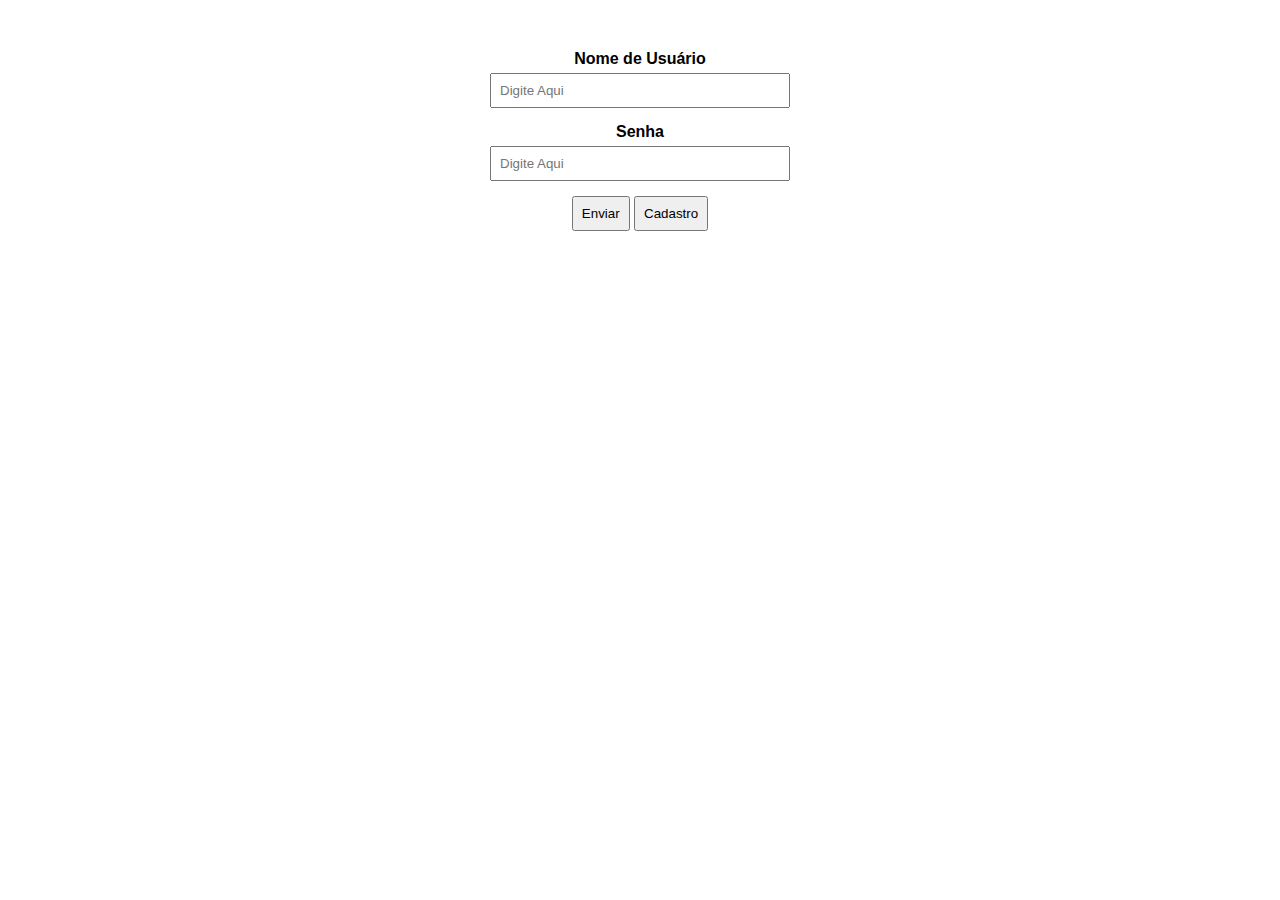
==== login.html @ b61e477c "tela de login" ====
<!DOCTYPE html>
<html lang="pt-br">
<head>
    <meta charset="UTF-8">
    <meta name="viewport" content="width=device-width, initial-scale=1.0">
    <link rel="stylesheet" href="login-css.css">
    <title>Tela de login</title>
</head>
<body>
    <!--Formulário de login-->
    <div class="container">
        <form action="autenticação.php" method="post" class="formulario-login">
            <label for="username" class="login-text">Nome de Usuário</label>
            <input type="text" name="username" id="username" placeholder="Digite Aqui">

            <label for="password" class="login-text">Senha</label>
            <input type="password" name="password" id="password" placeholder="Digite Aqui">

            <input type="submit" name="Enviar" value="Enviar">
            <a href="index.html"><button style="width: auto;" type="button" value="Cadastro">Cadastro</button></a>
        </form>
    </div>
</body>
</html>
---- login-css.css ----
body {
    font-family: Arial, sans-serif;
}
.container {
    width: 300px;
    margin: 50px auto;
    text-align: center;
}
.formulario-login label {
    display: block;
    margin-bottom: 5px;
    font-weight: bold;
}
.formulario-login input, 
.formulario-login button{
    width: 100%;
    margin-bottom: 15px;
    padding: 8px;
    box-sizing: border-box;
}
.formulario-login input[type="submit"] {
    width: auto;
    cursor: pointer;
}
a{
    text-decoration: none;
    color: black;
}
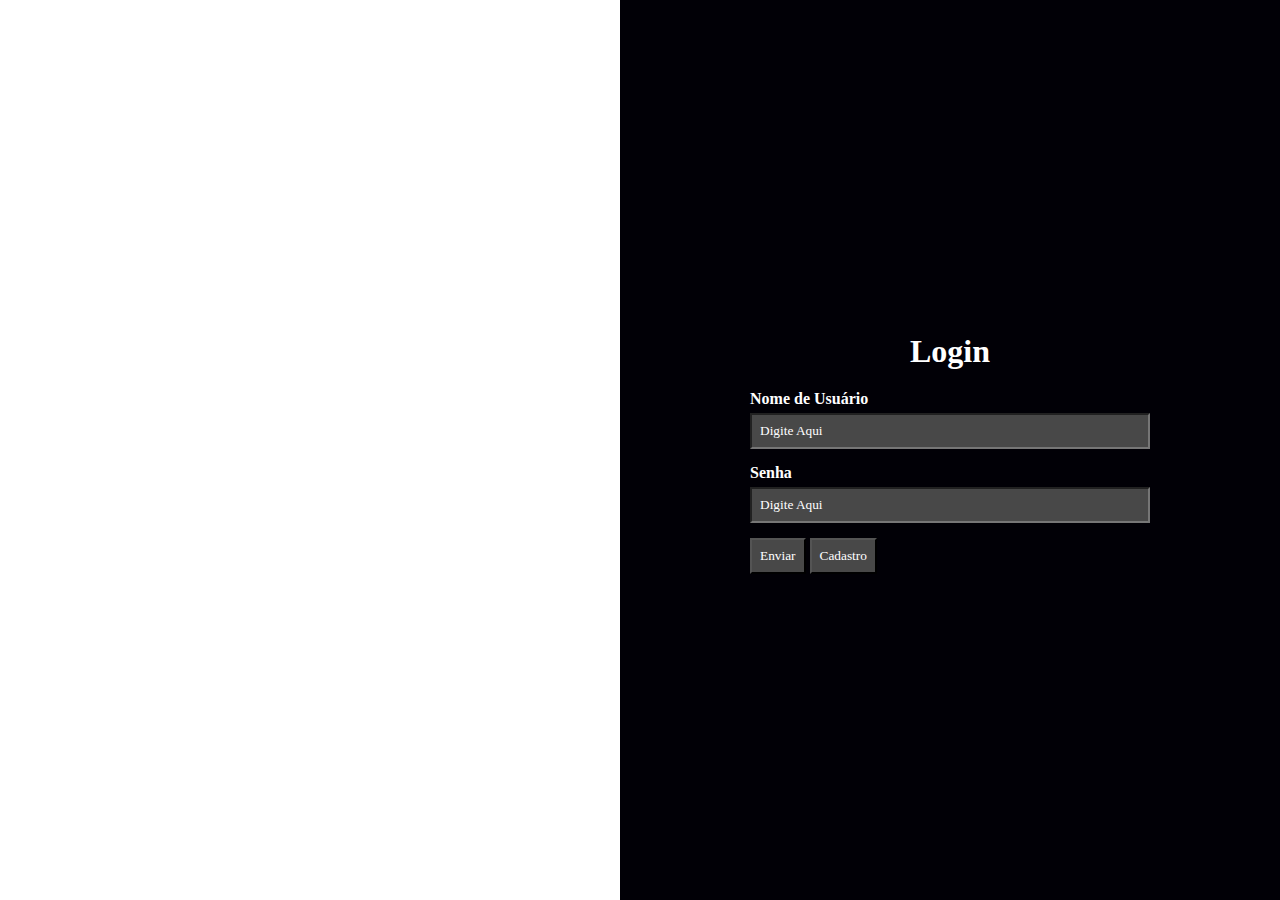
==== commit 1b2ce3ff: "Css bonito" ====
--- a/login.html
+++ b/login.html
@@ -9,16 +9,22 @@
 <body>
     <!--Formulário de login-->
     <div class="container">
-        <form action="autenticação.php" method="post" class="formulario-login">
-            <label for="username" class="login-text">Nome de Usuário</label>
-            <input type="text" name="username" id="username" placeholder="Digite Aqui">
-
-            <label for="password" class="login-text">Senha</label>
-            <input type="password" name="password" id="password" placeholder="Digite Aqui">
-
-            <input type="submit" name="Enviar" value="Enviar">
-            <a href="index.html"><button style="width: auto;" type="button" value="Cadastro">Cadastro</button></a>
-        </form>
+        <div class="col-1"></div>
+        <div class="col-2">
+            <div class="form-container">
+                <h1>Login</h1>
+                <form action="autenticação.php" method="post" class="formulario-login">
+                <label for="username" class="login-text">Nome de Usuário</label>
+                <input type="text" name="username" id="username" placeholder="Digite Aqui">
+    
+                <label for="password" class="login-text">Senha</label>
+                <input type="password" name="password" id="password" placeholder="Digite Aqui">
+    
+                <input type="submit" name="Enviar" value="Enviar">
+                <a href="index.html"><button style="width: auto;" type="button" value="Cadastro">Cadastro</button></a>
+                </form>
+            </div>
+        </div>
     </div>
 </body>
 </html>--- a/login-css.css
+++ b/login-css.css
@@ -1,28 +1,115 @@
+html{
+    height: 100%;
+}
 body {
-    font-family: Arial, sans-serif;
+    font-family:cursive;
+    margin: 0;
+    height: 100%;
 }
 .container {
-    width: 300px;
-    margin: 50px auto;
-    text-align: center;
+    display: flex;
+    width: 100%;
+    height: 100%;
 }
+.col-1{
+    flex: 1;
+    background-image: url(https://i.imgur.com/jle9bjC.png);
+    background-size: cover;
+    background-repeat: no-repeat;
+    background-position: center;
+}
+.col-2 {
+    flex: 1;
+    background-color: #010006;
+    display: flex;
+    justify-content: center;
+    align-items: center;
+    padding: 20px;
+}
+
+.form-container {
+    display: flex;
+    flex-direction: column;
+    align-items: center;
+    width: 100%;
+    max-width: 400px;
+}
+
+.form-container h1{
+    color: white;
+    margin-bottom: 20px;
+}
+
+
+.formulario-login {
+    width: 100%;
+    max-width: 400px;
+}
+
 .formulario-login label {
     display: block;
     margin-bottom: 5px;
     font-weight: bold;
+    color: white;
 }
-.formulario-login input, 
-.formulario-login button{
+
+.formulario-login input,
+.formulario-login button {
+    font-family: cursive;
     width: 100%;
     margin-bottom: 15px;
     padding: 8px;
     box-sizing: border-box;
 }
+
+.formulario-login input[type="text"],
+.formulario-login input[type="password"]{
+    background-color: #484848;
+}
+
+.formulario-login input[type="text"]::placeholder,
+.formulario-login input[type="password"]::placeholder{
+    color: white;
+}
+
+.formulario-login input[type="text"]:hover,
+.formulario-login input[type="password"]:hover{
+    background-color: #c5c5c5;
+}
+
+.formulario-login input[type="text"]:hover::placeholder,
+.formulario-login input[type="password"]:hover::placeholder{
+    color: black;
+}
+
 .formulario-login input[type="submit"] {
+    color: white;
+    background-color: #484848;
     width: auto;
     cursor: pointer;
 }
-a{
+
+.formulario-login input[type="submit"]:hover {
+    background-color: #c5c5c5;
+    color: black;
+    width: auto;
+    cursor: pointer;
+}
+
+.formulatio-login a {
     text-decoration: none;
+    color: white;
+}
+
+.formulario-login button{
+    background-color: #484848;
+    color: white;
+}
+
+.formulario-login button:hover{
     color: black;
-}+    background-color: #c5c5c5;
+}
+
+
+
